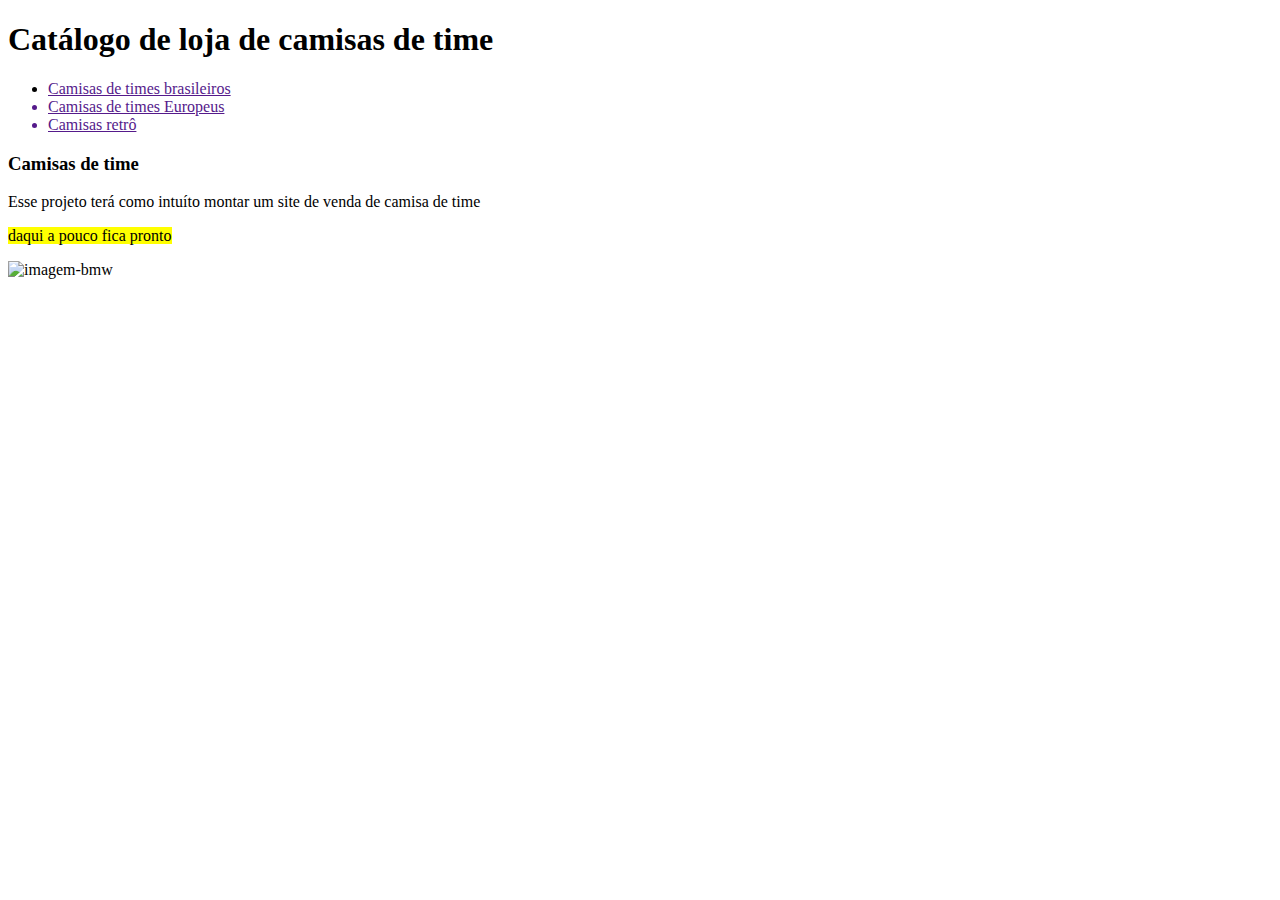
==== index.html @ 0136b401 "Adicioando uma listas sem ordem e uns links ainda sem caminho de URL" ====
<!DOCTYPE html>
<html lang="pt-br">
<head>
    <meta charset="UTF-8">
    <meta name="viewport" content="width=device-width, initial-scale=1.0">
    <!-- tag link para adicionar o icone -->
    <link rel="shortcut icon" href="imagem/favicon-32x32.png">
    <title>Jurubeba, Team Shirts</title>
</head>
<body>
    <!-- hierarquia de titulos com tag h -->
    <h1>Catálogo de loja de camisas de time</h1>
    <!-- Adicionando listas tag ul -->
    <ul>
        <!-- tag li para referirir a um item da lista -->
        <!-- tag a para ficar em formato de link -->
        <li><a href="">Camisas de times brasileiros</a></li>
        <a href="">
        <li>Camisas de times Europeus</li>
        </a>
        <a href="">
        <li>Camisas retrô</li>
        </a>
    </ul>
    <h3>Camisas de time</h3>
    <p>Esse projeto terá como intuíto montar um site de venda de camisa de time</p>
    <p><mark>daqui a pouco fica pronto</mark></p>
    <!-- tag img para adicionar imagem -->
    <img src="imagem/Camisa linda Liverpool!! Clique na foto e compre!! Promoção!.jpg" alt="imagem-bmw">
</body>
</html>
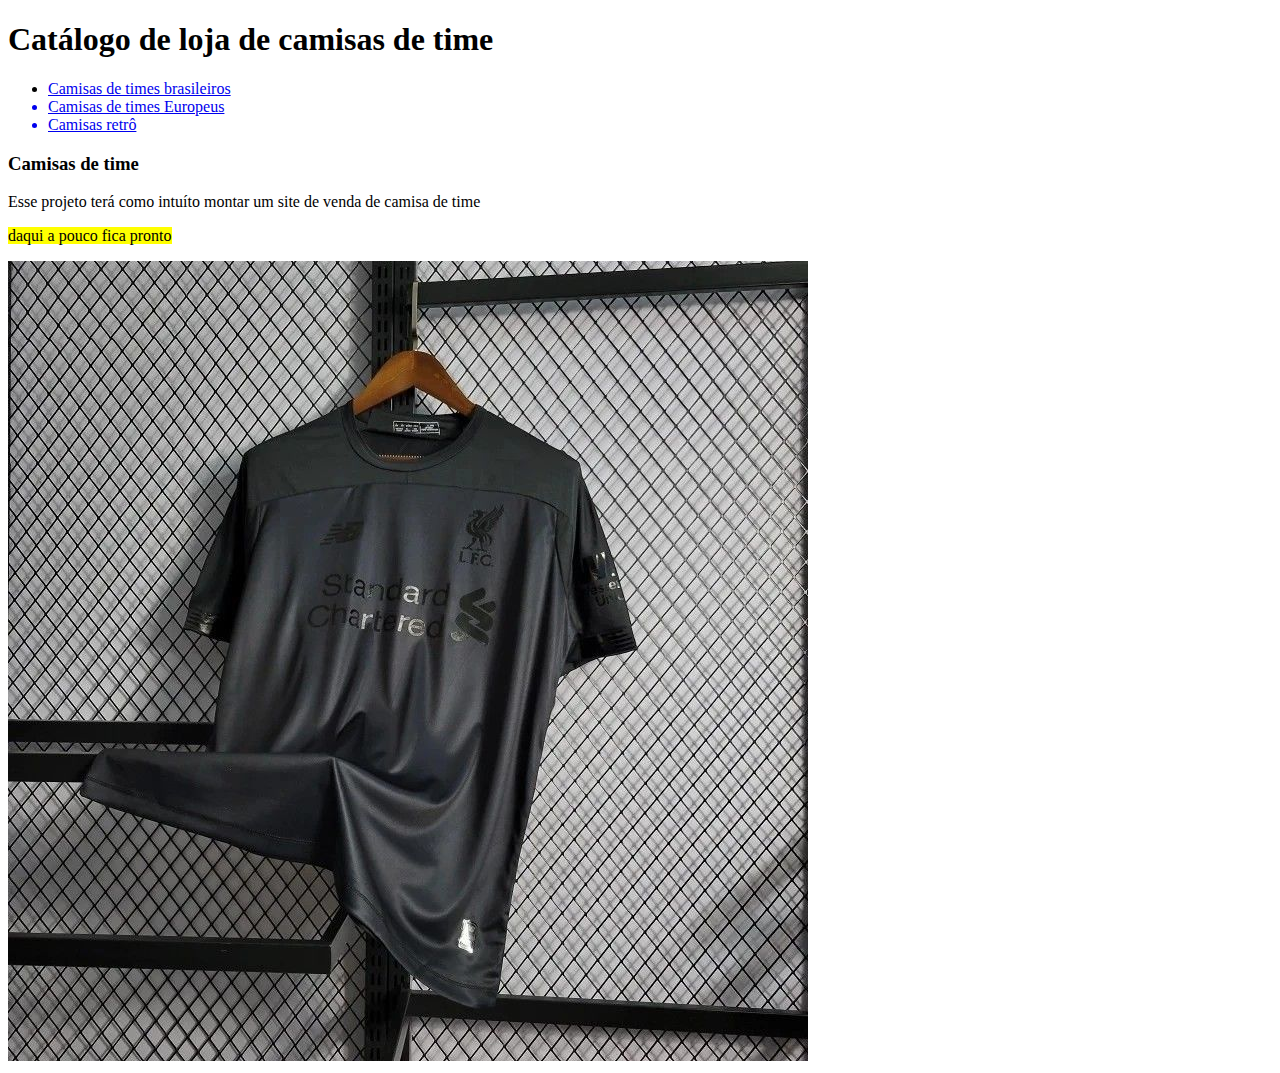
==== commit 1c93117c: "Alterei o nome de uma imagens e mudei a configuração de alguns links" ====
--- a/index.html
+++ b/index.html
@@ -14,11 +14,11 @@
     <ul>
         <!-- tag li para referirir a um item da lista -->
         <!-- tag a para ficar em formato de link -->
-        <li><a href="">Camisas de times brasileiros</a></li>
-        <a href="">
+        <li><a href="pag03.html" target="_blank">Camisas de times brasileiros</a></li>
+        <a href="pag01.html"target="_blank">
         <li>Camisas de times Europeus</li>
         </a>
-        <a href="">
+        <a href="pag02.html" target="_blank">
         <li>Camisas retrô</li>
         </a>
     </ul>
@@ -26,6 +26,6 @@
     <p>Esse projeto terá como intuíto montar um site de venda de camisa de time</p>
     <p><mark>daqui a pouco fica pronto</mark></p>
     <!-- tag img para adicionar imagem -->
-    <img src="imagem/Camisa linda Liverpool!! Clique na foto e compre!! Promoção!.jpg" alt="imagem-bmw">
+    <img src="imagem/camisaLiverpool.jpg" alt="camisa Liverpool">
 </body>
 </html>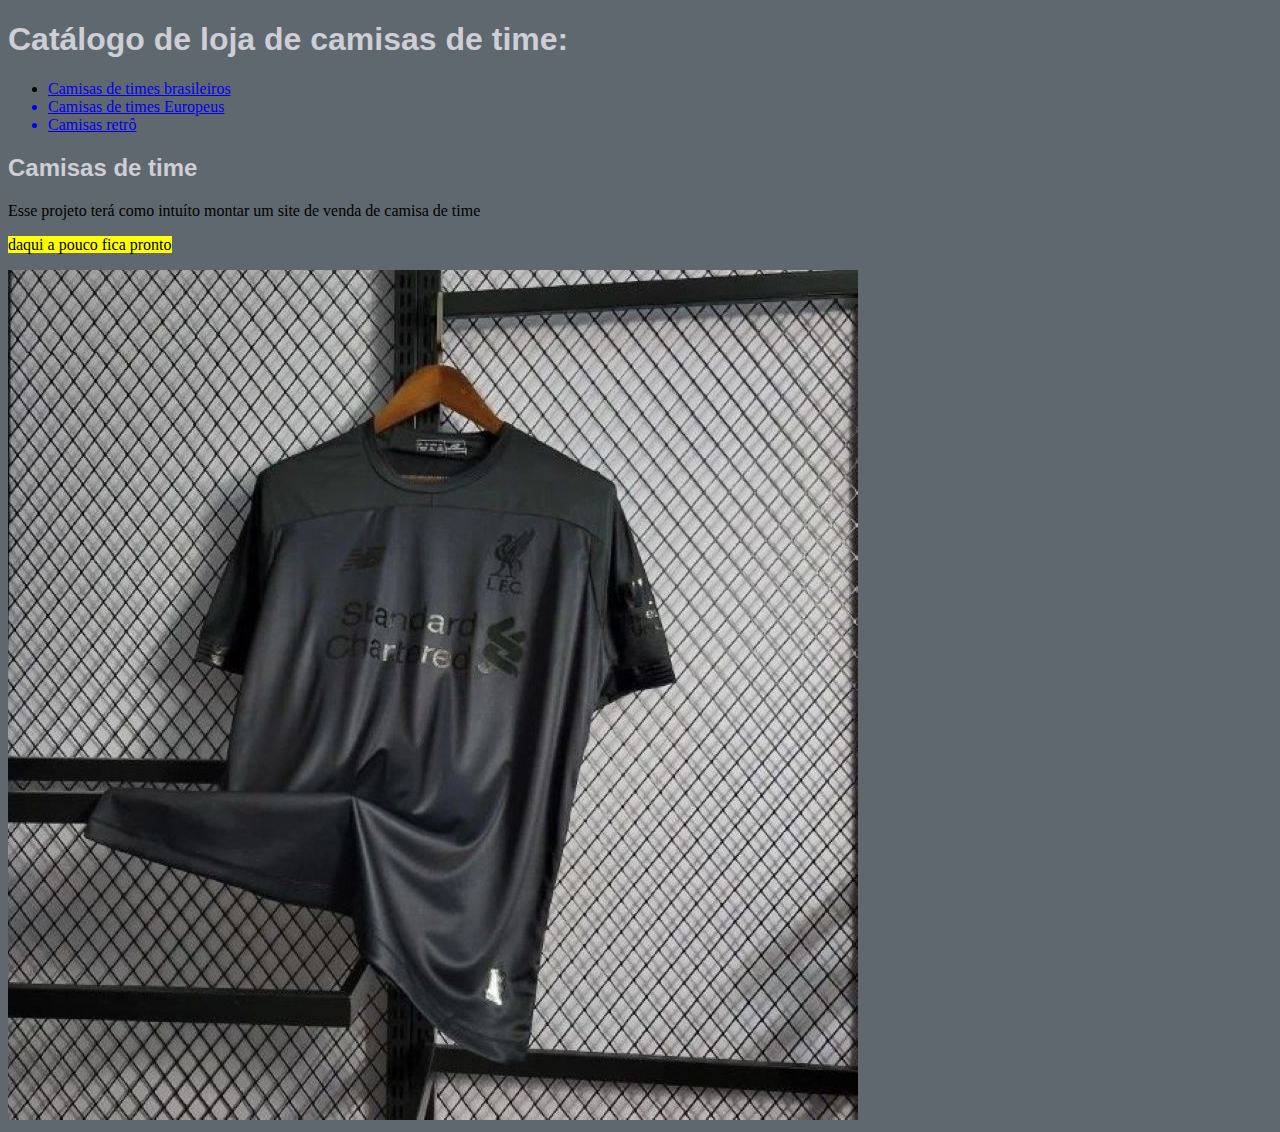
==== commit 4019490d: "Adicionando um pouco de CSS no projeto" ====
--- a/index.html
+++ b/index.html
@@ -6,10 +6,11 @@
     <!-- tag link para adicionar o icone -->
     <link rel="shortcut icon" href="imagem/favicon-32x32.png">
     <title>Jurubeba, Team Shirts</title>
+    <link rel="stylesheet" href="style.css">
 </head>
 <body>
     <!-- hierarquia de titulos com tag h -->
-    <h1>Catálogo de loja de camisas de time</h1>
+    <h1>Catálogo de loja de camisas de time:</h1>
     <!-- Adicionando listas tag ul -->
     <ul>
         <!-- tag li para referirir a um item da lista -->
@@ -22,10 +23,14 @@
         <li>Camisas retrô</li>
         </a>
     </ul>
-    <h3>Camisas de time</h3>
+    <h2>Camisas de time</h2>
     <p>Esse projeto terá como intuíto montar um site de venda de camisa de time</p>
     <p><mark>daqui a pouco fica pronto</mark></p>
-    <!-- tag img para adicionar imagem -->
-    <img src="imagem/camisaLiverpool.jpg" alt="camisa Liverpool">
+    <!-- tag img para adicionar imagem redimensionada-->
+    <picture>
+        <source media="(max-width: 675px)"srcset="imagem/camisaLiverpool-p.jpg" type="image/jpg">
+        <source media="(max-width: 850px)"srcset="imagem/camisaLiverpool-m.jpg" type="image/jpg">
+        <img src="imagem/camisaLiverpool-g.jpg" alt="CamisaLiverpool">
+    </picture>
 </body>
 </html>--- a/style.css
+++ b/style.css
@@ -0,0 +1,15 @@
+@charset "UTF-8";
+
+body{
+    background-color: rgb(96, 104, 111);
+
+}
+
+h1{
+    color: rgb(206, 206, 214);
+    font-family: Arial, Helvetica, sans-serif;
+}
+h2{
+    color: rgb(206, 206, 214);
+    font-family: Arial, Helvetica, sans-serif;
+}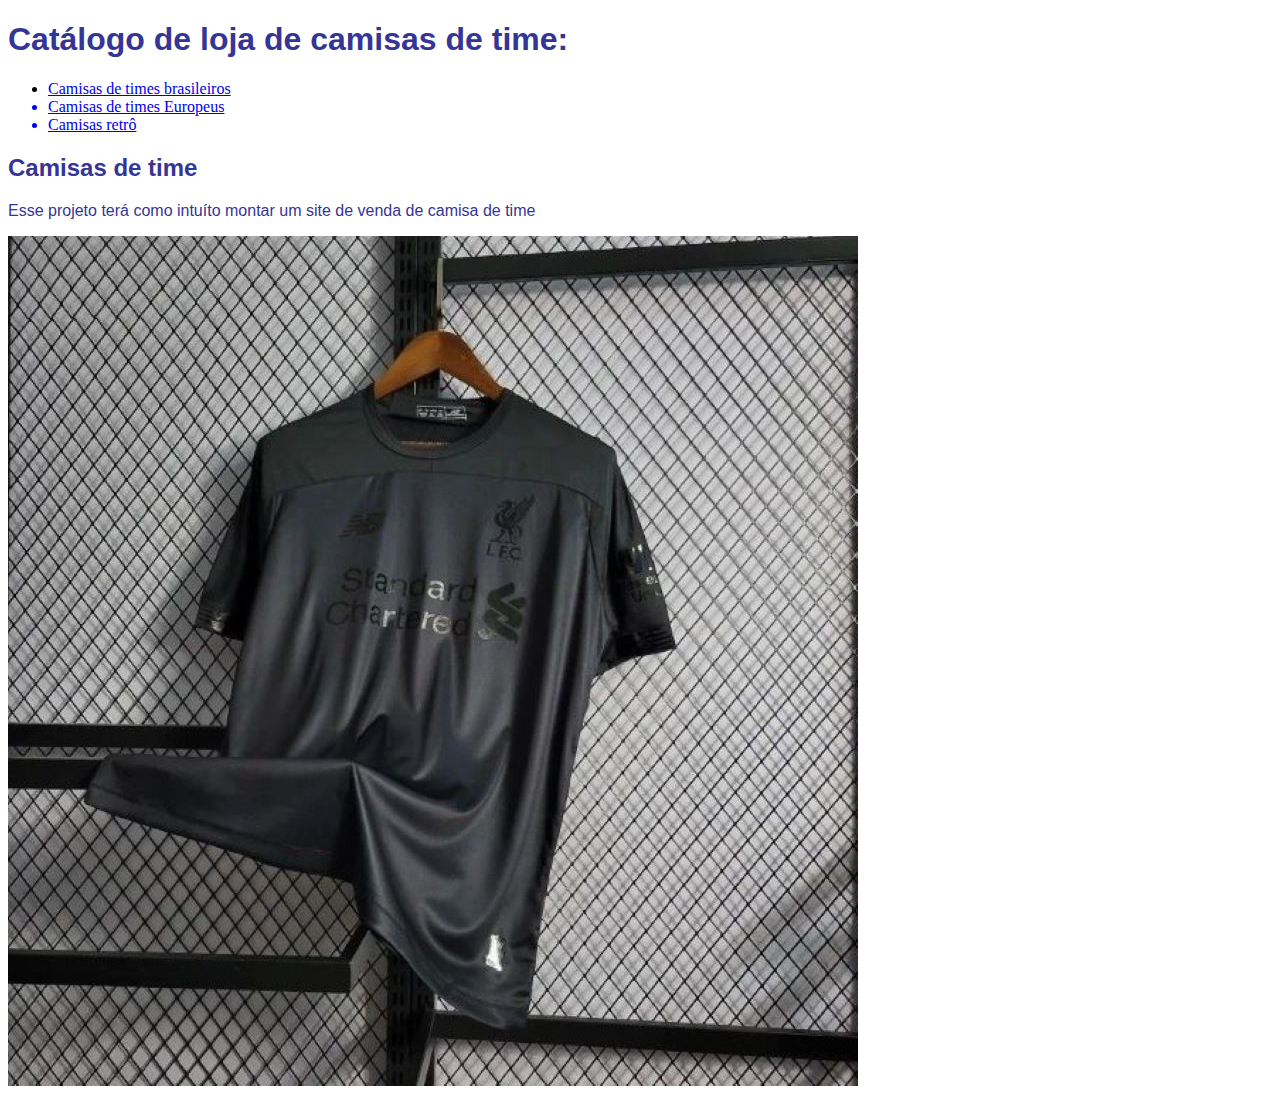
==== commit ed095bc8: "Adicionando um pouco de JS" ====
--- a/index.html
+++ b/index.html
@@ -9,6 +9,8 @@
     <link rel="stylesheet" href="style.css">
 </head>
 <body>
+    <div id="produtos"></div>
+    <div id="carrinho"></div>
     <!-- hierarquia de titulos com tag h -->
     <h1>Catálogo de loja de camisas de time:</h1>
     <!-- Adicionando listas tag ul -->
@@ -25,12 +27,48 @@
     </ul>
     <h2>Camisas de time</h2>
     <p>Esse projeto terá como intuíto montar um site de venda de camisa de time</p>
-    <p><mark>daqui a pouco fica pronto</mark></p>
     <!-- tag img para adicionar imagem redimensionada-->
     <picture>
         <source media="(max-width: 675px)"srcset="imagem/camisaLiverpool-p.jpg" type="image/jpg">
         <source media="(max-width: 850px)"srcset="imagem/camisaLiverpool-m.jpg" type="image/jpg">
         <img src="imagem/camisaLiverpool-g.jpg" alt="CamisaLiverpool">
     </picture>
+    <script>
+        const itens = [
+            {
+                id: 0,
+                nome: 'time brasileiros',
+                img: 'image.jpg',
+                quantidade: 0
+            },
+            {
+                id: 1,
+                nome: 'time europeu',
+                img: 'image.jpg',
+                quantidade: 0
+            },
+            {
+                id: 2,
+                nome: 'retro',
+                img: 'image.jpg',
+                quantidade: 0
+            }
+        ]
+
+        InicializarLoja = () => {
+            var containerProdutos = document.getElementById('produtos');
+            Itens.map((val) => {
+                containerProdutos.innerHTML += `
+                
+                <div        class="produto-single">
+                    <img src="`+val.img+`"/>
+                    <p> `+val.nome+`</p>
+                    <a key = "`+val.id+`"href="">Adicionar ao carrinho<a/>
+                </div>
+                `;
+            })
+        }
+        InicializarLoja();
+    </script>
 </body>
 </html>--- a/style.css
+++ b/style.css
@@ -1,15 +1,19 @@
 @charset "UTF-8";
 
 body{
-    background-color: rgb(96, 104, 111);
-
+    background-color: rgb(255, 255, 255);
 }
 
 h1{
-    color: rgb(206, 206, 214);
+    color: rgb(53, 53, 149);
     font-family: Arial, Helvetica, sans-serif;
 }
 h2{
-    color: rgb(206, 206, 214);
+    color:  rgb(53, 53, 149);
     font-family: Arial, Helvetica, sans-serif;
+}
+
+p{
+    font-family: Arial, Helvetica, sans-serif;
+    color: rgb(53, 53, 149);
 }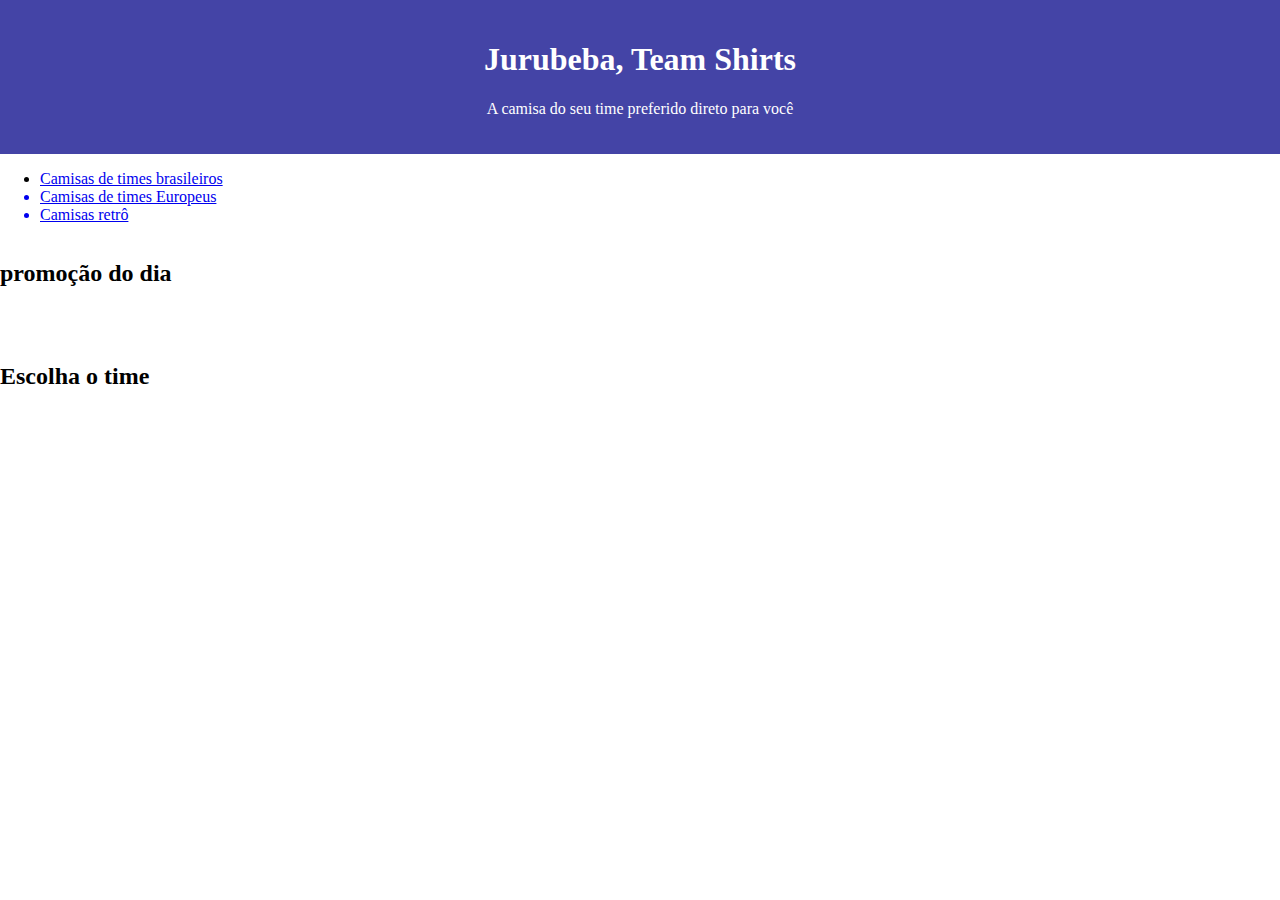
==== commit c5876010: "Adicionando divs e melhorando o CSS" ====
--- a/index.html
+++ b/index.html
@@ -3,72 +3,34 @@
 <head>
     <meta charset="UTF-8">
     <meta name="viewport" content="width=device-width, initial-scale=1.0">
-    <!-- tag link para adicionar o icone -->
     <link rel="shortcut icon" href="imagem/favicon-32x32.png">
     <title>Jurubeba, Team Shirts</title>
+    <!-- tag link p/ CSS externo -->
     <link rel="stylesheet" href="style.css">
 </head>
 <body>
-    <div id="produtos"></div>
-    <div id="carrinho"></div>
-    <!-- hierarquia de titulos com tag h -->
-    <h1>Catálogo de loja de camisas de time:</h1>
-    <!-- Adicionando listas tag ul -->
-    <ul>
-        <!-- tag li para referirir a um item da lista -->
-        <!-- tag a para ficar em formato de link -->
-        <li><a href="pag03.html" target="_blank">Camisas de times brasileiros</a></li>
-        <a href="pag01.html"target="_blank">
-        <li>Camisas de times Europeus</li>
-        </a>
-        <a href="pag02.html" target="_blank">
-        <li>Camisas retrô</li>
-        </a>
-    </ul>
-    <h2>Camisas de time</h2>
-    <p>Esse projeto terá como intuíto montar um site de venda de camisa de time</p>
-    <!-- tag img para adicionar imagem redimensionada-->
-    <picture>
-        <source media="(max-width: 675px)"srcset="imagem/camisaLiverpool-p.jpg" type="image/jpg">
-        <source media="(max-width: 850px)"srcset="imagem/camisaLiverpool-m.jpg" type="image/jpg">
-        <img src="imagem/camisaLiverpool-g.jpg" alt="CamisaLiverpool">
-    </picture>
-    <script>
-        const itens = [
-            {
-                id: 0,
-                nome: 'time brasileiros',
-                img: 'image.jpg',
-                quantidade: 0
-            },
-            {
-                id: 1,
-                nome: 'time europeu',
-                img: 'image.jpg',
-                quantidade: 0
-            },
-            {
-                id: 2,
-                nome: 'retro',
-                img: 'image.jpg',
-                quantidade: 0
-            }
-        ]
-
-        InicializarLoja = () => {
-            var containerProdutos = document.getElementById('produtos');
-            Itens.map((val) => {
-                containerProdutos.innerHTML += `
-                
-                <div        class="produto-single">
-                    <img src="`+val.img+`"/>
-                    <p> `+val.nome+`</p>
-                    <a key = "`+val.id+`"href="">Adicionar ao carrinho<a/>
-                </div>
-                `;
-            })
-        }
-        InicializarLoja();
-    </script>
+    <!-- tag header para html semântico -->
+    <header class="topo">
+        <h1>Jurubeba, Team Shirts</h1>
+        <p>A camisa do seu time preferido direto para você</p>
+    </header>
+    <!-- Tag nav para uma navegação no html semântico -->
+    <nav class="menu">
+        <ul>
+            <li><a href="pg_times_brasileiros.html" target="_blank">Camisas de times brasileiros</a></li>
+            <a href="pg_times_brasileiros.html"target="_blank">
+            <li>Camisas de times Europeus</li>
+            </a>
+            <a href="pg_retros.html" target="_blank">
+            <li>Camisas retrô</li>
+            </a>
+        </ul>
+    </nav>
+    <selection class="div">
+        <h2>promoção do dia</h2>
+        <br><br>
+        <h2>Escolha o time</h2>
+    </selection>
+    
 </body>
 </html>--- a/style.css
+++ b/style.css
@@ -1,19 +1,29 @@
 @charset "UTF-8";
 
+*{
+    box-sizing: border-box;
+}
+/* Alterar todo corpo */
 body{
+    margin: 0;
     background-color: rgb(255, 255, 255);
+    color: white;
 }
-
-h1{
-    color: rgb(53, 53, 149);
-    font-family: Arial, Helvetica, sans-serif;
+/* Modificando o CSS do topo */
+.topo{
+    background-color: rgb(68, 68, 166);
+    color: white;
+    padding: 20px;
+    text-align: center;
 }
-h2{
-    color:  rgb(53, 53, 149);
-    font-family: Arial, Helvetica, sans-serif;
+/* Modificando o menu */
+.menu{
+    background-color: white;
+    color: black;
+    overflow: hidden;
 }
-
-p{
-    font-family: Arial, Helvetica, sans-serif;
-    color: rgb(53, 53, 149);
-}+/* Modificando uma div */
+.div{
+    background-color: white;
+    color: black;
+}
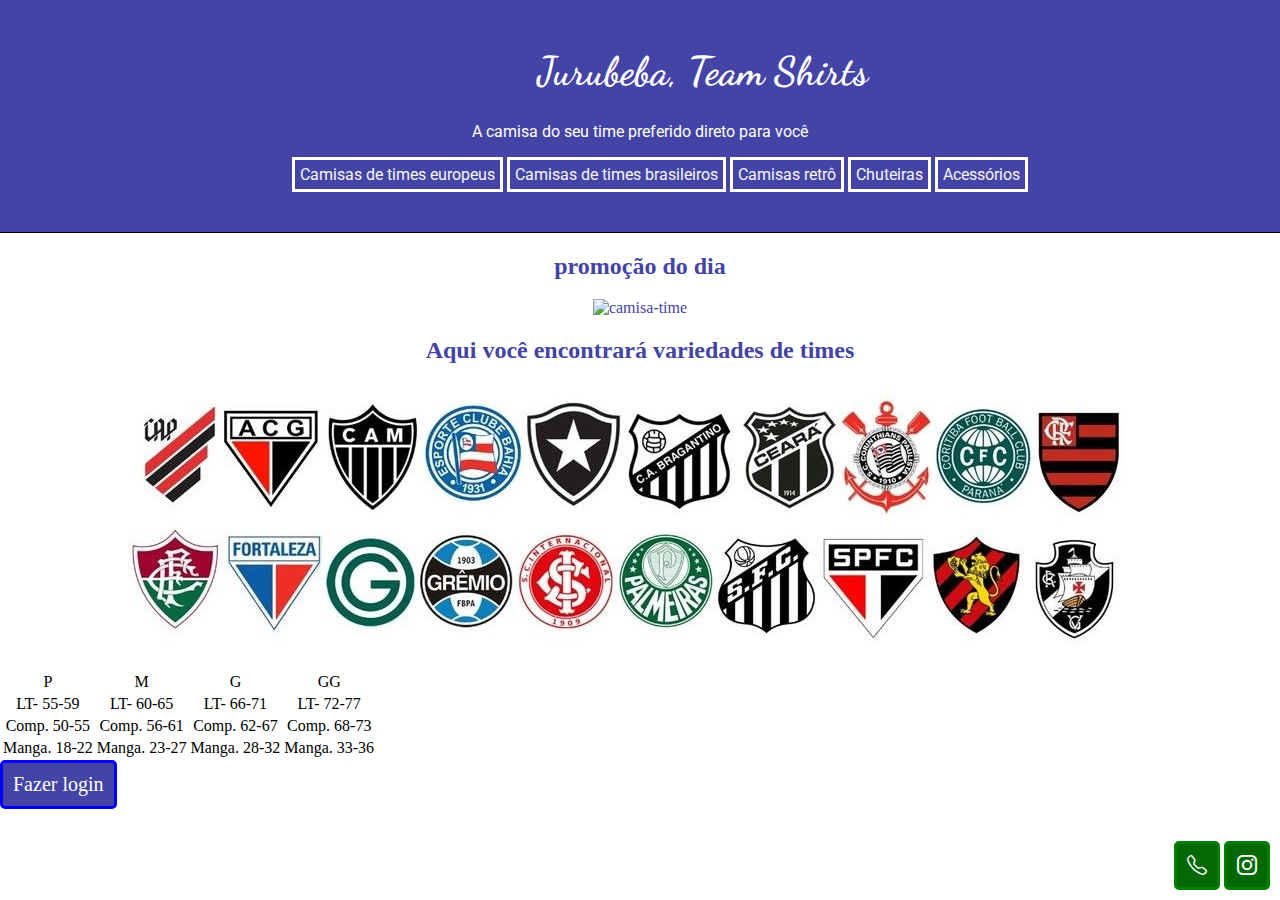
==== commit 83226ca2: "Adicionando outra imagem e um arquivo CSS para ser responsivo" ====
--- a/index.html
+++ b/index.html
@@ -6,31 +6,86 @@
     <link rel="shortcut icon" href="imagem/favicon-32x32.png">
     <title>Jurubeba, Team Shirts</title>
     <!-- tag link p/ CSS externo -->
-    <link rel="stylesheet" href="style.css">
+    <link rel="stylesheet" href="CSS/style.css">
+    <link rel="stylesheet" href="https://cdn.jsdelivr.net/npm/bootstrap-icons@1.10.5/font/bootstrap-icons.css">
 </head>
 <body>
+    <div id="interface">
     <!-- tag header para html semântico -->
-    <header class="topo">
-        <h1>Jurubeba, Team Shirts</h1>
-        <p>A camisa do seu time preferido direto para você</p>
-    </header>
-    <!-- Tag nav para uma navegação no html semântico -->
-    <nav class="menu">
-        <ul>
-            <li><a href="pg_times_brasileiros.html" target="_blank">Camisas de times brasileiros</a></li>
-            <a href="pg_times_brasileiros.html"target="_blank">
-            <li>Camisas de times Europeus</li>
+        <header id="topo">
+            <div class="logo">
+                <h1>Jurubeba, Team Shirts</h1>
+            </div>
+
+            <div class="subtitulo">
+                <p>A camisa do seu time preferido direto para você</p>
+            </div>
+
+            <!-- Tag nav para uma navegação no html semântico -->
+        <nav id="menu">
+            <ul>
+            <a href="pg_times_brasileiros.html" target="_blank"><li>Camisas de times europeus</li></a>          
+            <a href="pg_times_europeus.html"target="_blank">
+            <li>Camisas de times brasileiros</li>
             </a>
             <a href="pg_retros.html" target="_blank">
             <li>Camisas retrô</li>
             </a>
+            <a href="#"><li>Chuteiras</li>
+            </a>
+            <a href="#"><li>Acessórios</li>
+            </a>
         </ul>
     </nav>
-    <selection class="div">
-        <h2>promoção do dia</h2>
-        <br><br>
-        <h2>Escolha o time</h2>
-    </selection>
+    </header>
     
+    <section id="conteudo">
+        <div class="promocao-dia">
+            <h2>promoção do dia</h2>
+            <div class="imagem-promocao"><img style="max-width: 90%;" src="imagem/Banner para Loja de Camisas de Time.jpg" alt="camisa-time"></div>
+        </div>
+        <div class="escolha-time">
+            <h2>Aqui você encontrará variedades de times</h2>
+            <div class="imagem-times"><img src="imagem/Brasileirão 2020_ conheça todos os 128 times que vão disputar as séries A, B, C e D no próximo ano.jpg" alt="times">
+            </div>
+        </div>
+
+        <div class="tabela">
+            <table>
+                <tr>
+                    <td>P</td>
+                    <td>M</td>
+                    <td>G</td>
+                    <td>GG</td>
+                </tr>
+                <tr>
+                    <td>LT- 55-59</td>
+                    <td>LT- 60-65</td>
+                    <td>LT- 66-71</td>
+                    <td>LT- 72-77</td>
+                </tr>
+                <tr>
+                    <td>Comp. 50-55</td>
+                    <td>Comp. 56-61</td>
+                    <td>Comp. 62-67</td>
+                    <td>Comp. 68-73</td>
+                </tr>
+                <tr>
+                    <td>Manga. 18-22</td>
+                    <td>Manga. 23-27</td>
+                    <td>Manga. 28-32</td>
+                    <td>Manga. 33-36</td>
+                </tr>
+            </table>
+        </div>
+    </section>
+    
+    <div class="login"> <a href="pg_login.html">Fazer login</a></div>
+    </div>
+
+    <footer id="contato">
+        <a class="suporte" href="#"><i class="bi bi-telephone"></i></a>
+        <a class="instagram" href="#"><i class="bi bi-instagram"></i></a>
+    </footer>
 </body>
 </html>--- a/CSS/style.css
+++ b/CSS/style.css
@@ -0,0 +1,149 @@
+@charset "UTF-8";
+@import url('https://fonts.googleapis.com/css2?family=Dancing+Script&family=Roboto:ital,wght@0,100;0,300;0,400;0,500;0,700;0,900;1,100;1,300;1,400;1,500;1,900&display=swap');
+
+*{
+    box-sizing: border-box;
+    /* padding: 5px; */
+}
+/* Alterando a interface da tela de inicio */
+#interface{
+    position: absolute;
+    background-color: white;
+    width: 100%;
+    height: 100%;
+}
+/* Alterar todo corpo */
+body{
+    margin: 0;
+    /* height: 200vh; */
+}
+/* Modificando o CSS do topo */
+#topo{
+    font-family: 'Roboto', sans-serif;
+    background-color: rgb(68, 68, 166);
+    color: white;
+    padding: 20px;
+    text-align: center;
+    width: 100%;
+}
+
+.logo{
+    /* Fonte externa */
+    font-family: 'Dancing Script', cursive;
+    /* Tamanho inicial do elemento */
+    flex: 20%;
+    /* border: 1px solid red; */
+    /* Espaçamento interno a esquerda */
+    margin-left: 10%;
+    text-align: center;
+}
+
+.logo h1{
+    font-family: 'Dancing Script', cursive;
+    color:white;
+    font-size: 40px;
+}
+/* Modificando o menu */
+#menu a{
+    color: rgb(246, 246, 246);
+    overflow: hidden;
+    text-decoration: none;
+    display: inline-block;
+    padding: 5px;
+    border: solid 3px white;
+}
+
+.menu a:hover{
+    text-decoration: underline;
+}
+/* Modificando uma div */
+section{
+    flex: 30%;
+    border-top: solid 1px black;
+    text-align: center;
+    background-color: white;
+    color: black;
+}
+.subtitulo{
+    color: white;
+    text-align: center;
+    flex: 40%;
+}
+.promocao-dia{
+    flex: 40%;
+    margin-left: 10%;
+    margin-right: 10%;
+    text-align: center;
+    color:  rgb(68, 68, 166);
+}
+.imagem-promocao{
+    margin-right: 10%;
+    margin-left: 10%;
+    flex: 40%;
+    text-align: center;
+}
+
+.escolha-time{
+    flex: 40%;
+    margin-left: 10%;
+    margin-right: 10%;
+    text-align: center;
+    color:  rgb(68, 68, 166);
+}
+.imagem-times{
+    margin-right: 10%;
+    margin-right: 10%;
+    flex: 40%;
+    text-align: center;
+}
+
+/* Botão para o suporte */
+#contato a{
+    text-decoration:none;/* Deixar sem a decoração própria do link */
+    display: inline-block;/* Maneira do conteúdo se posicionar */
+    background-color: rgb(4, 104, 4);/* Cor de fundo */
+    color: white;/* Cor da letra */
+    position: fixed; /*Posicionamento fixo na tela*/
+    border: 3px solid green; /*Modificando a borda*/
+    padding: 10px; /*Espaçamento do conteúdo*/
+    font-size: 20px; /*Tamanho da fonte*/
+    border-radius: 5px;/* Deixar a borda mais arredondada (Lá ele) */
+}
+
+.instagram{
+    bottom: 10px;/*Posicionamento abaixo*/
+    right: 10px; /*Posicionamento a direita*/
+}
+
+.suporte{
+    bottom: 10px;/*Posicionamento abaixo*/
+    right: 60px; /*Posicionamento a direita*/
+}
+
+#contato a:hover{
+    text-decoration: underline;
+
+}
+
+/* CSS do botão de fazer login */
+.login a{
+    padding: 10px;
+    text-decoration: none;
+    display: inline-block;
+    background-color: rgb(68, 68, 166);
+    color: white;
+    bottom: 10px;
+    font-size: 20px;
+    border: 3px solid blue;
+    border-radius: 5px;
+}
+
+.btn_entrar{
+    background-color: rgb(68, 68, 166);
+    padding: 10px;
+    display: inline-block;
+    color: white;
+    font-size: 15px;
+    border: 3px solid white;
+    border-radius: 5px;
+}
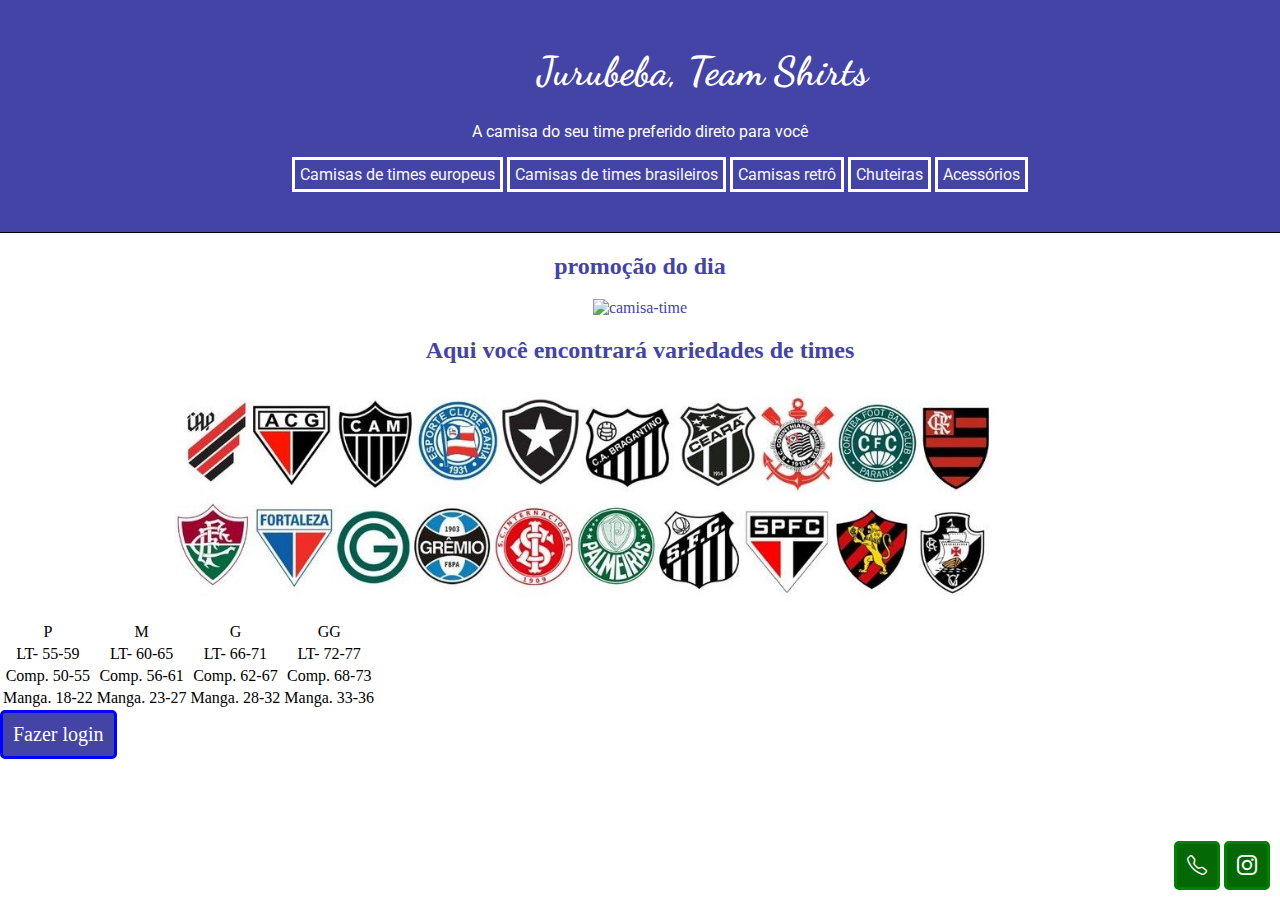
==== commit a7e79b22: "Adicioando um pouco de CSS na página de login" ====
--- a/index.html
+++ b/index.html
@@ -12,7 +12,7 @@
 <body>
     <div id="interface">
     <!-- tag header para html semântico -->
-        <header id="topo">
+        <header class="topo">
             <div class="logo">
                 <h1>Jurubeba, Team Shirts</h1>
             </div>
@@ -42,11 +42,12 @@
     <section id="conteudo">
         <div class="promocao-dia">
             <h2>promoção do dia</h2>
-            <div class="imagem-promocao"><img style="max-width: 90%;" src="imagem/Banner para Loja de Camisas de Time.jpg" alt="camisa-time"></div>
+            <div class="imagem-promocao"><img style="max-width: 90%;" src="imagem/Banner para Loja de Camisas de Time.jpg" alt="camisa-time">
+            </div>
         </div>
         <div class="escolha-time">
             <h2>Aqui você encontrará variedades de times</h2>
-            <div class="imagem-times"><img src="imagem/Brasileirão 2020_ conheça todos os 128 times que vão disputar as séries A, B, C e D no próximo ano.jpg" alt="times">
+            <div class="imagem-times"><img style="max-width: 90%;" src="imagem/Brasileirão 2020_ conheça todos os 128 times que vão disputar as séries A, B, C e D no próximo ano.jpg"alt="times-brasileiros">
             </div>
         </div>
 
--- a/CSS/style.css
+++ b/CSS/style.css
@@ -18,7 +18,7 @@
     /* height: 200vh; */
 }
 /* Modificando o CSS do topo */
-#topo{
+.topo{
     font-family: 'Roboto', sans-serif;
     background-color: rgb(68, 68, 166);
     color: white;
@@ -147,3 +147,21 @@
     border: 3px solid white;
     border-radius: 5px;
 }
+
+.return{
+    background-color: rgb(68, 68, 166);
+    padding: 10px;
+    display: inline-block;
+    color: white;
+    font-size: 15px;
+    border: 3px solid white;
+    border-radius: 5px;
+    text-decoration: none;
+}
+
+.return:hover{
+    padding: 13px;
+}
+.btn_entrar:hover{
+    padding: 13px;
+}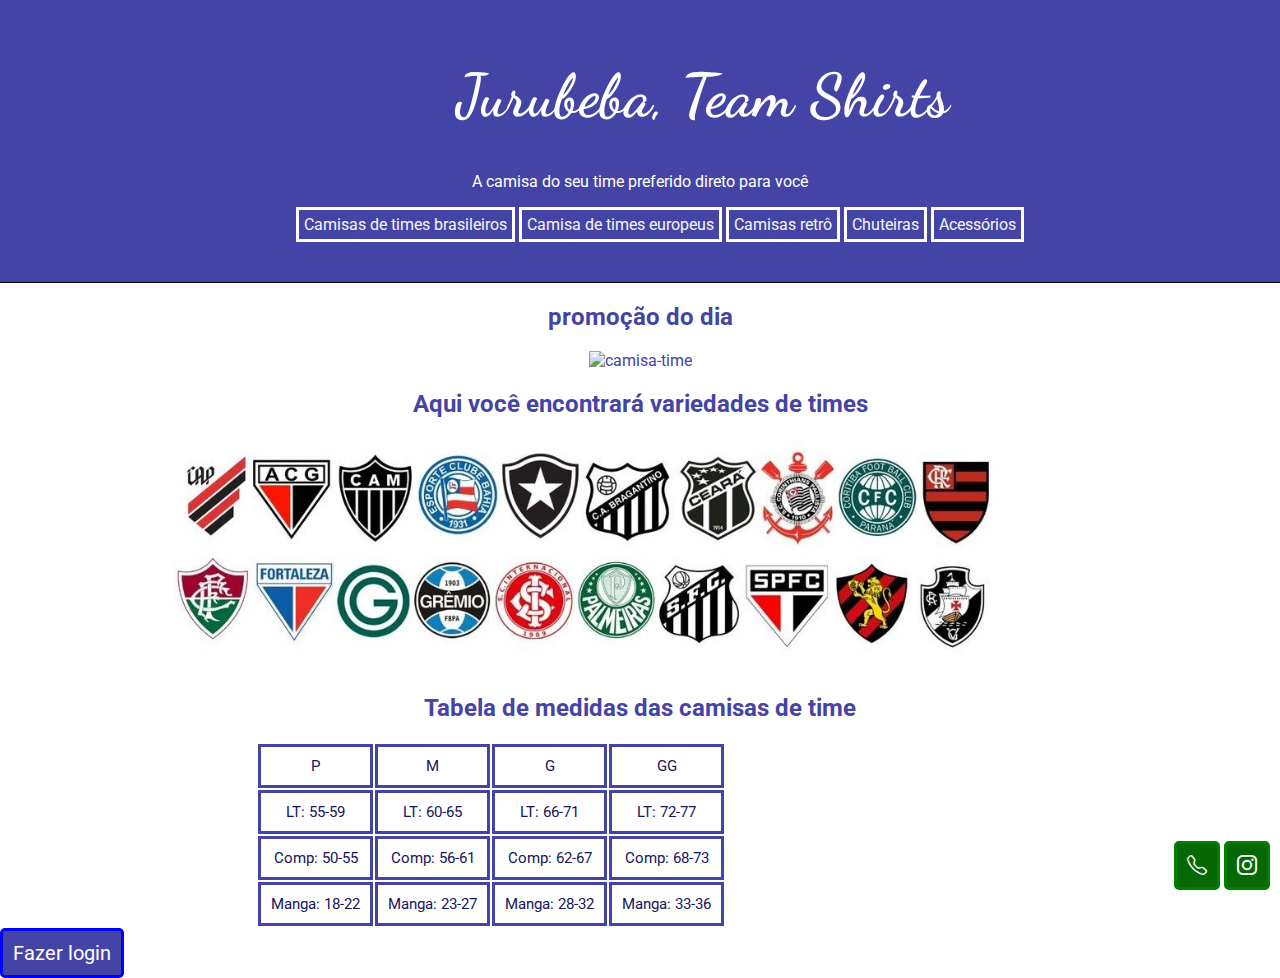
==== commit f6ba7f67: "Adicionando uma tabela de medidas e começando a estruturar para o JS" ====
--- a/index.html
+++ b/index.html
@@ -24,9 +24,9 @@
             <!-- Tag nav para uma navegação no html semântico -->
         <nav id="menu">
             <ul>
-            <a href="pg_times_brasileiros.html" target="_blank"><li>Camisas de times europeus</li></a>          
+            <a href="pg_times_brasileiros.html" target="_blank"><li>Camisas de times brasileiros</li></a>          
             <a href="pg_times_europeus.html"target="_blank">
-            <li>Camisas de times brasileiros</li>
+            <li>Camisa de times europeus</li>
             </a>
             <a href="pg_retros.html" target="_blank">
             <li>Camisas retrô</li>
@@ -52,6 +52,7 @@
         </div>
 
         <div class="tabela">
+            <h2>Tabela de medidas das camisas de time</h2>
             <table>
                 <tr>
                     <td>P</td>
@@ -60,22 +61,22 @@
                     <td>GG</td>
                 </tr>
                 <tr>
-                    <td>LT- 55-59</td>
-                    <td>LT- 60-65</td>
-                    <td>LT- 66-71</td>
-                    <td>LT- 72-77</td>
+                    <td>LT: 55-59</td>
+                    <td>LT: 60-65</td>
+                    <td>LT: 66-71</td>
+                    <td>LT: 72-77</td>
                 </tr>
                 <tr>
-                    <td>Comp. 50-55</td>
-                    <td>Comp. 56-61</td>
-                    <td>Comp. 62-67</td>
-                    <td>Comp. 68-73</td>
+                    <td>Comp: 50-55</td>
+                    <td>Comp: 56-61</td>
+                    <td>Comp: 62-67</td>
+                    <td>Comp: 68-73</td>
                 </tr>
                 <tr>
-                    <td>Manga. 18-22</td>
-                    <td>Manga. 23-27</td>
-                    <td>Manga. 28-32</td>
-                    <td>Manga. 33-36</td>
+                    <td>Manga: 18-22</td>
+                    <td>Manga: 23-27</td>
+                    <td>Manga: 28-32</td>
+                    <td>Manga: 33-36</td>
                 </tr>
             </table>
         </div>
--- a/CSS/style.css
+++ b/CSS/style.css
@@ -1,6 +1,7 @@
 @charset "UTF-8";
 @import url('https://fonts.googleapis.com/css2?family=Dancing+Script&family=Roboto:ital,wght@0,100;0,300;0,400;0,500;0,700;0,900;1,100;1,300;1,400;1,500;1,900&display=swap');
 
+  @import url('https://fonts.googleapis.com/css2?family=Dancing+Script&family=Roboto:ital,wght@0,100;0,300;0,400;0,500;0,700;0,900;1,100;1,300;1,400;1,500;1,900&display=swap');
 *{
     box-sizing: border-box;
     /* padding: 5px; */
@@ -41,7 +42,7 @@
 .logo h1{
     font-family: 'Dancing Script', cursive;
     color:white;
-    font-size: 40px;
+    font-size: 60px;
 }
 /* Modificando o menu */
 #menu a{
@@ -51,10 +52,12 @@
     display: inline-block;
     padding: 5px;
     border: solid 3px white;
+    font-family: 'Roboto', sans-serif;
 }
 
-.menu a:hover{
+#menu a:hover{
     text-decoration: underline;
+    padding: 7px;
 }
 /* Modificando uma div */
 section{
@@ -68,6 +71,8 @@
     color: white;
     text-align: center;
     flex: 40%;
+    font-family: 'Roboto', sans-serif;
+
 }
 .promocao-dia{
     flex: 40%;
@@ -75,6 +80,9 @@
     margin-right: 10%;
     text-align: center;
     color:  rgb(68, 68, 166);
+    font-family: 'Roboto', sans-serif;
+
+    
 }
 .imagem-promocao{
     margin-right: 10%;
@@ -89,6 +97,8 @@
     margin-right: 10%;
     text-align: center;
     color:  rgb(68, 68, 166);
+    font-family: 'Roboto', sans-serif;
+
 }
 .imagem-times{
     margin-right: 10%;
@@ -136,6 +146,7 @@
     font-size: 20px;
     border: 3px solid blue;
     border-radius: 5px;
+    font-family: 'Roboto', sans-serif;
 }
 
 .btn_entrar{
@@ -146,6 +157,7 @@
     font-size: 15px;
     border: 3px solid white;
     border-radius: 5px;
+    font-family: 'Roboto', sans-serif;
 }
 
 .return{
@@ -157,6 +169,7 @@
     border: 3px solid white;
     border-radius: 5px;
     text-decoration: none;
+    font-family: 'Roboto', sans-serif;
 }
 
 .return:hover{
@@ -164,4 +177,22 @@
 }
 .btn_entrar:hover{
     padding: 13px;
-}+}
+ th, td {
+    border: 3px solid  rgb(68, 68, 166);
+    text-align: center;
+    padding: 10px;
+    font-size: 15px;
+    font-family: 'Roboto', sans-serif;
+    color: rgb(22, 22, 92);
+}
+
+.tabela {
+    margin-right: 20%;
+    margin-left: 20%;
+    flex: 40%;
+    text-align: center;
+    color: rgb(68, 68, 166);
+    /* font-size: 15px; */
+    font-family: 'Roboto', sans-serif;
+}
